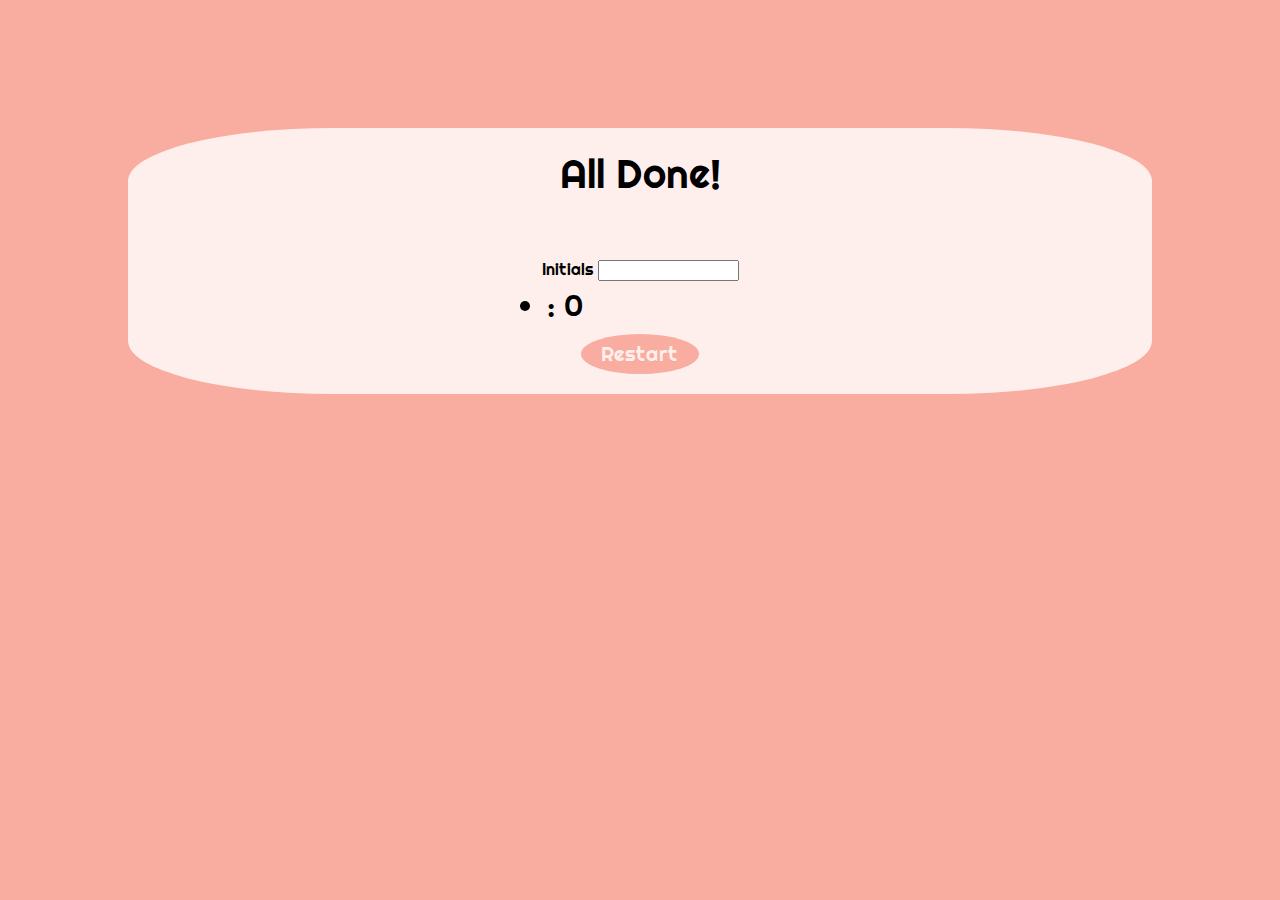
==== Highscore.html @ 78dfd409 "Enhancement: Gifs added to incorrect/correct" ====
<!DOCTYPE html>
<html lang="en">
<head>
    <meta charset="UTF-8">
    <meta http-equiv="X-UA-Compatible" content="IE=edge">
    <meta name="viewport" content="width=device-width, initial-scale=1.0">
    <link rel="preconnect" href="https://fonts.googleapis.com">
    <link rel="preconnect" href="https://fonts.gstatic.com" crossorigin>
    <link href="https://fonts.googleapis.com/css2?family=Righteous&display=swap" rel="stylesheet">
    <link rel="stylesheet" href="./assets/secondary.css" />
    <title>HighScore List</title>
</head>
<body>
    <div class = "results">
        <div class="results-text">All Done!</div>
        <div class="score">
            <!--See script.js-->
        </div>
        <script src="https://code.jquery.com/jquery-2.2.1.min.js"></script>
        <form>
            <!--Saving your score-->
        <div class="highscore">
            <div class ="initials">
                <label for="Initials">Initials</label>
                <input type="text" id="ininput">
            </div>
            <div class="highscore-list">
                <ul class="ranking-text">
                </ul>
            </div>
           <button class = "restart-btn"><a href=index.html>Restart</a></button>
        </div>
        </form>
    </div>
    <script src="assets/score.js"></script>
</body>
</html>
---- assets/secondary.css ----
/*Custom font import*/
@import url('https://fonts.googleapis.com/css2?family=Righteous&display=swap');

/*Body and overall styling*/
*{
    margin: 0;
    padding: 0;
    box-sizing: border-box;
    font-family: 'Righteous', sans-serif;
}

body{
    background-color: #F9ADA0;
}
/* Style for when the start button and final next button(or timer reaches 0) are clicked */
a {
    text-decoration: none;
    color:#feefec;
    text-shadow: 0 2px 4px 0 rgba(0, 0, 0, 0.5);
}

a:hover{
    color: #d8988c;
    transition: all .3s ease-in-out;
}

/*Results section*/
.results {
    background-color: #feefec;
    display: flex;
    align-items: center;
    flex-direction: column;
    padding: 20px;
    width:80%;
    height: 60%;
    border-radius: 20%;
    transition: all 0.5 ease-in;
    margin-top: 10%;
    margin-left: 10%;
    
}

.results-text {
    font-size: 40px;
}

.initials {
    margin-top: 20px;
}

.ranking-text {
    font-size: 30px;
    padding: 5px;
    
}

.score {
    font-size: 25px;
    margin-left: 20%;
    margin: auto;
    padding: 20px;
    

}

.submit-btn, .restart-btn {
    height: 40px;
    line-height: 10px;
    padding: 15px;
    width: 60%;
    border-radius: 70%;
    border:none;
    outline: none;
    color: #feefec;
    background-color: #f9ada0;
    transition: all 0.5 ease-in;
    font-size: 20px;
    margin-left:20%;
    margin-top: 5px;

}

form button:hover {
    color: #d8988c;
    background-image: linear-gradient(20deg, #f9ada0 12%, #feefec 52%, #f9ada0 90%);
    transition: all .5s ease-in-out;
}
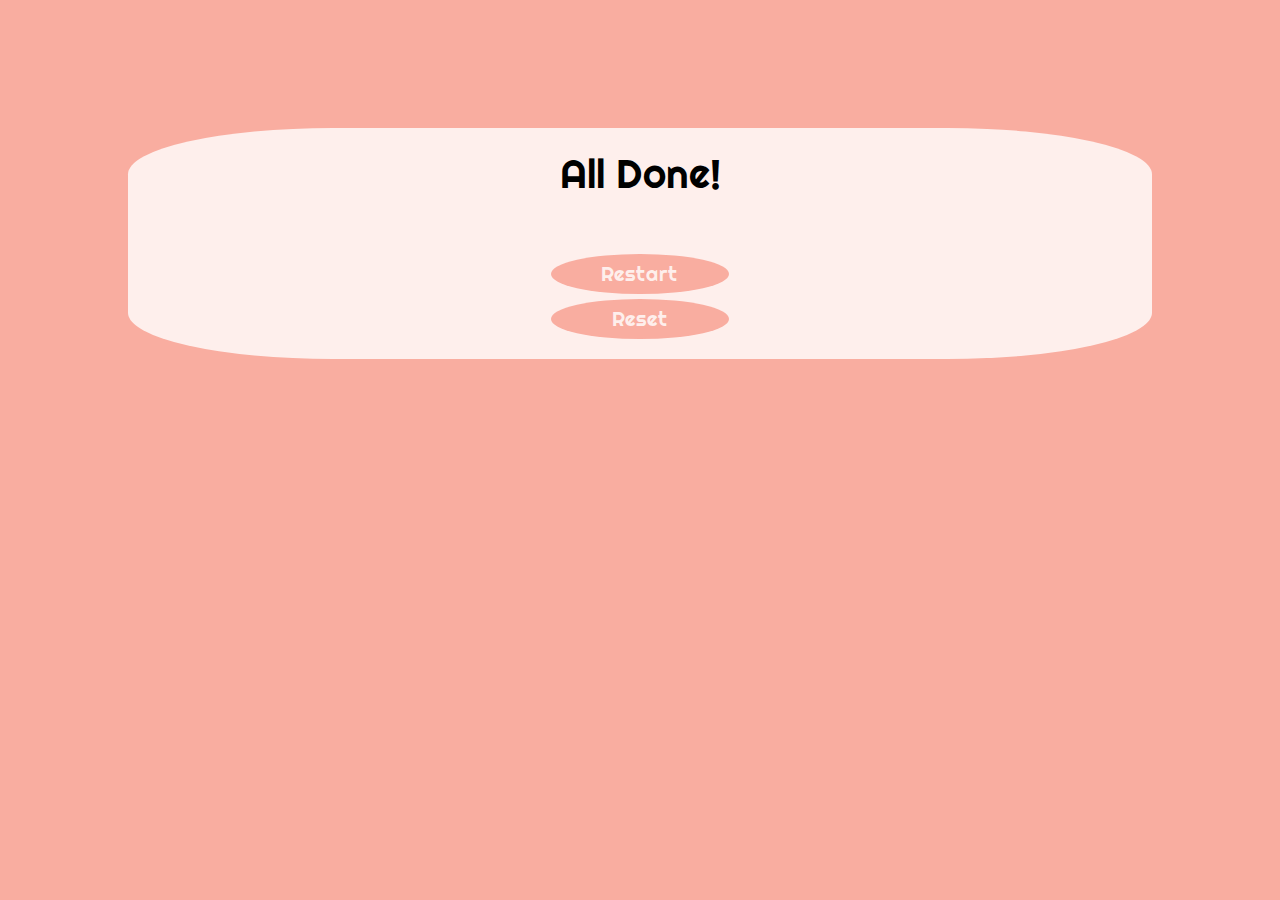
==== commit fd3f1616: "Reset button added to Highscore section + CSS for gifs updated" ====
--- a/Highscore.html
+++ b/Highscore.html
@@ -21,14 +21,15 @@
             <!--Saving your score-->
         <div class="highscore">
             <div class ="initials">
-                <label for="Initials">Initials</label>
+                <label for="Initials"></label>
                 <input type="text" id="ininput">
             </div>
             <div class="highscore-list">
-                <ul class="ranking-text">
+                <ul id ="myList" class="ranking-text">
                 </ul>
             </div>
            <button class = "restart-btn"><a href=index.html>Restart</a></button>
+           <button type="button" class = "reset">Reset</button>
         </div>
         </form>
     </div>
--- a/assets/secondary.css
+++ b/assets/secondary.css
@@ -47,6 +47,7 @@
 
 .initials {
     margin-top: 20px;
+    display: none;
 }
 
 .ranking-text {
@@ -64,11 +65,11 @@
 
 }
 
-.submit-btn, .restart-btn {
+.reset, .restart-btn {
     height: 40px;
     line-height: 10px;
     padding: 15px;
-    width: 60%;
+    width: 90%;
     border-radius: 70%;
     border:none;
     outline: none;
@@ -76,7 +77,7 @@
     background-color: #f9ada0;
     transition: all 0.5 ease-in;
     font-size: 20px;
-    margin-left:20%;
+    margin-left:5%;
     margin-top: 5px;
 
 }
